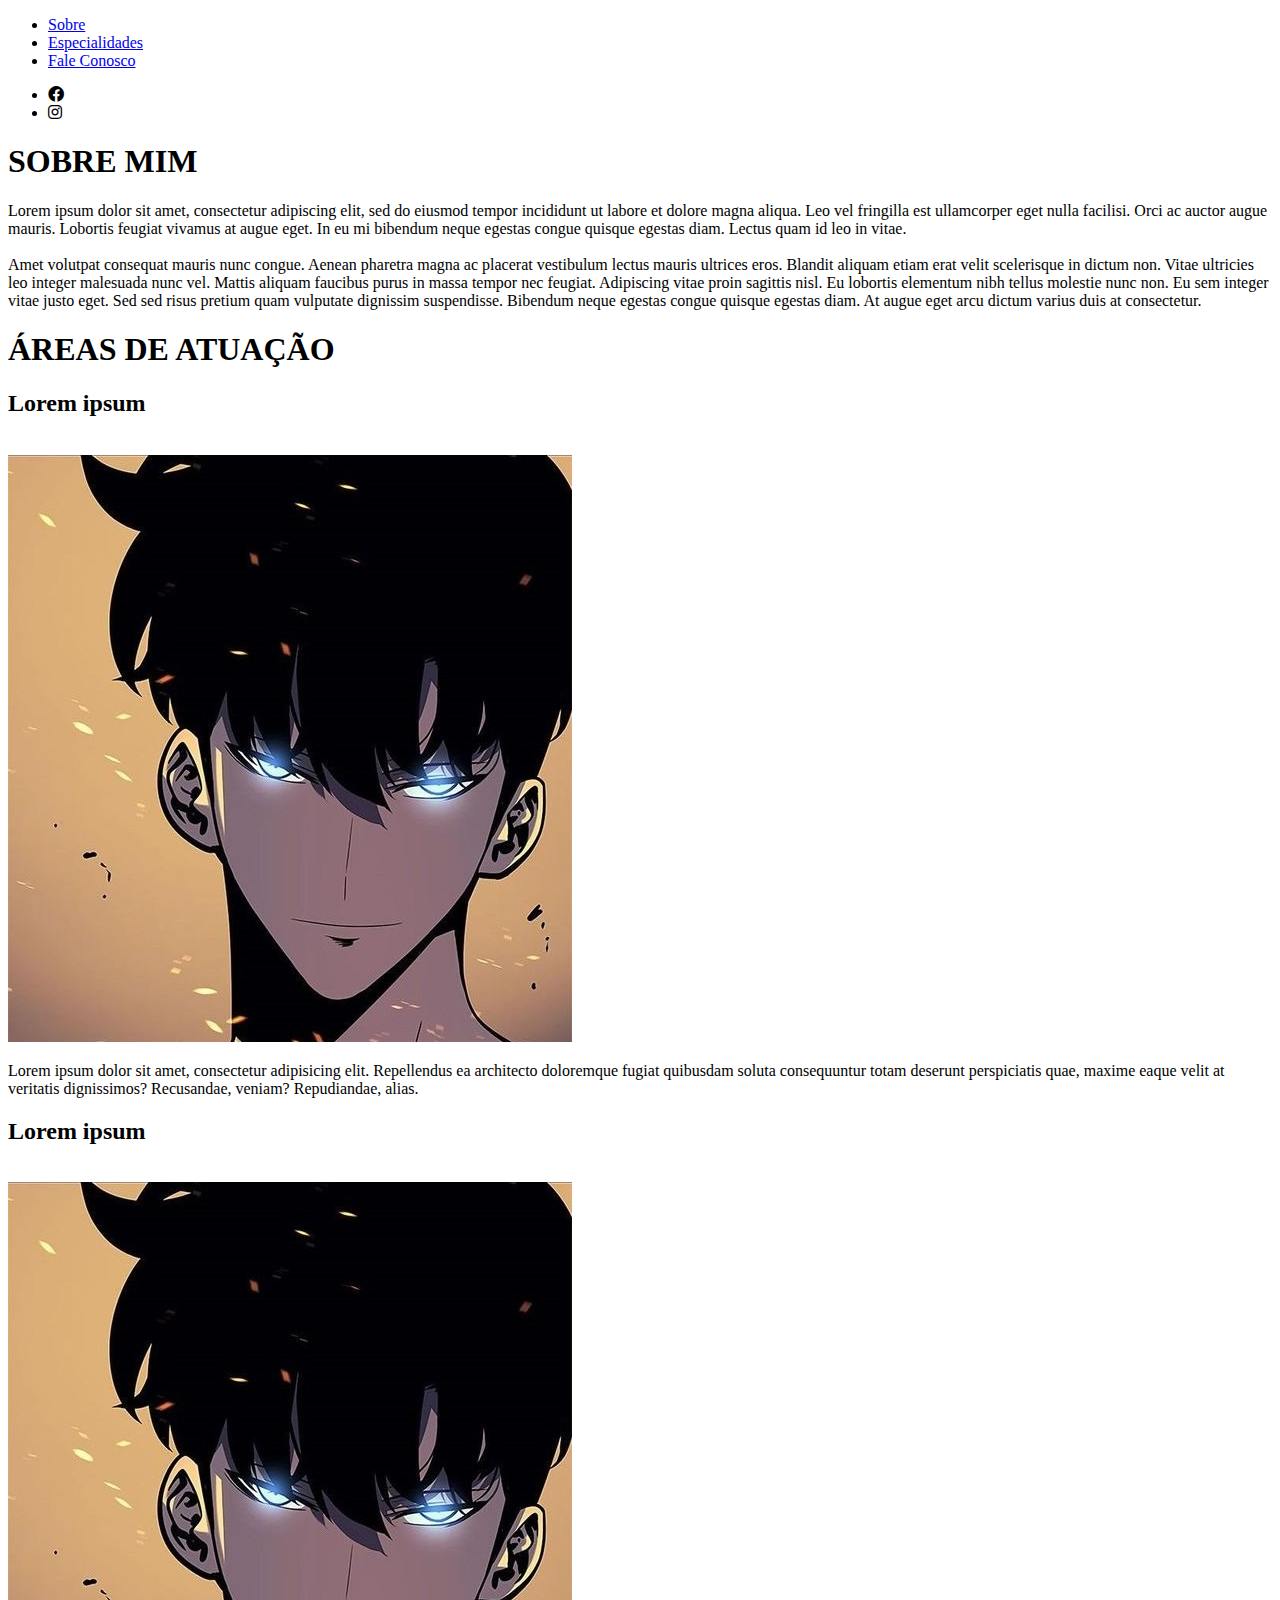
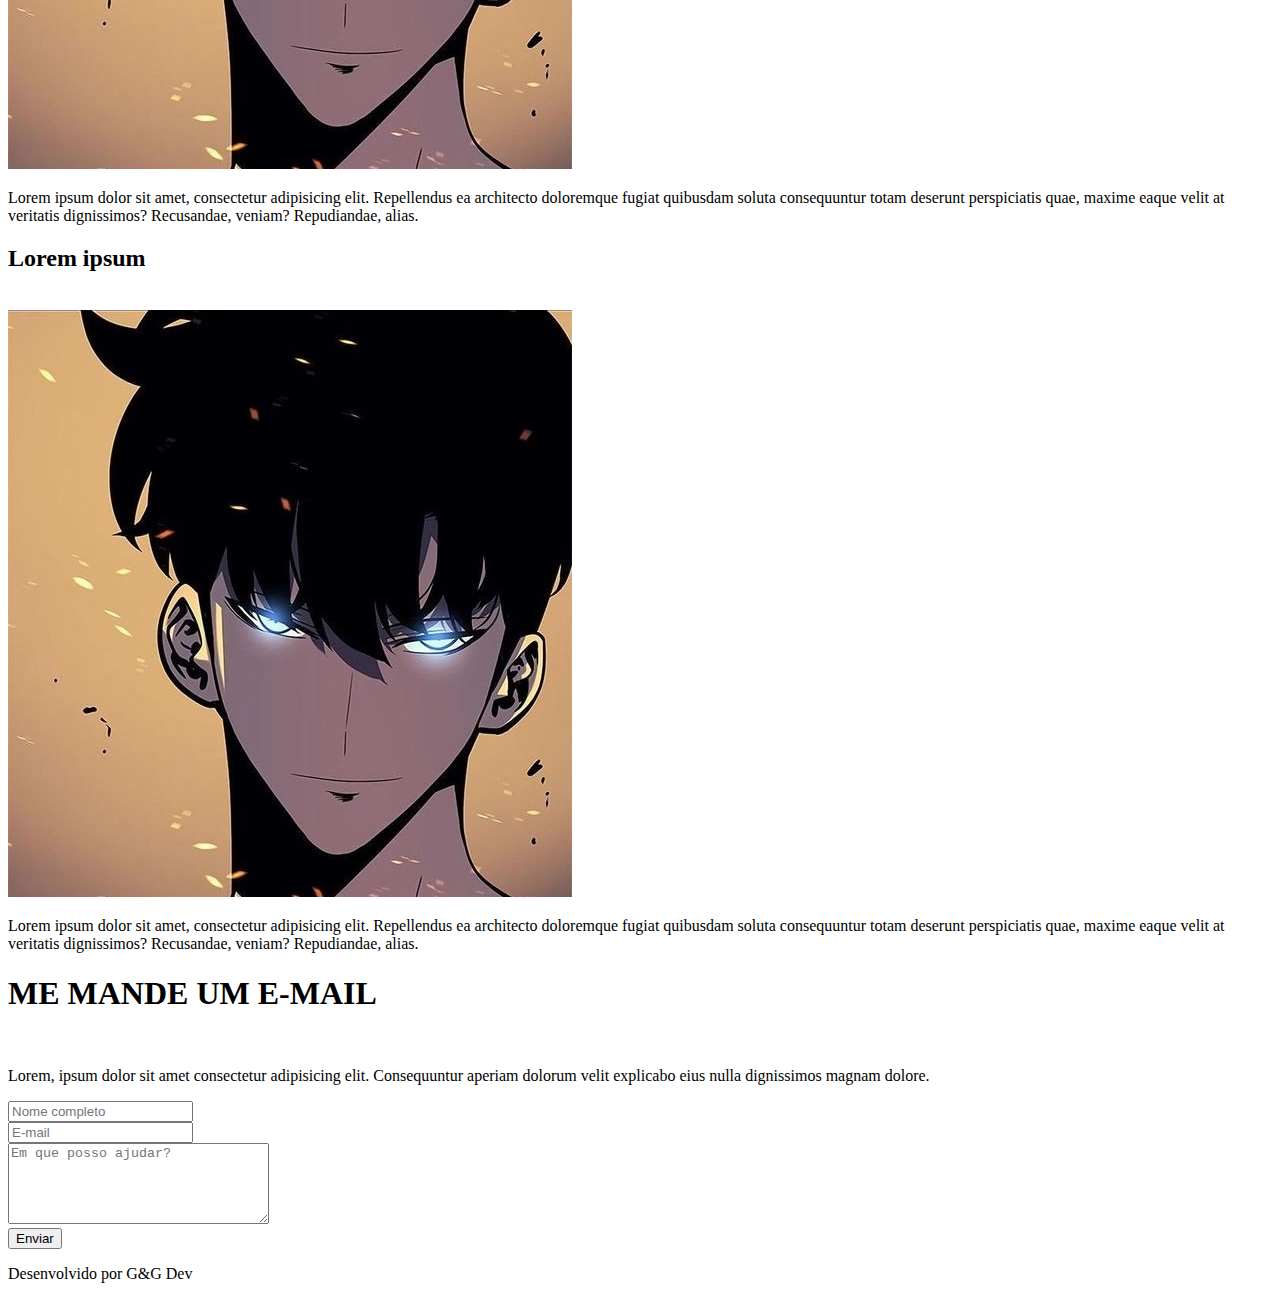
==== index2.html @ 98143463 "Atualização 18-11-2021" ====
<!DOCTYPE html>
<html lang="pt-br">
<head>
    <meta charset="UTF-8">
    <meta http-equiv="X-UA-Compatible" content="IE=edge">
    <meta name="viewport" content="width=device-width, initial-scale=1.0">
    <link rel="stylesheet" href="style2.css" />
    <link href="https://fonts.googleapis.com/css2?family=Open+Sans:wght@300&display=swap" rel="stylesheet">
    <link href="https://cdnjs.cloudflare.com/ajax/libs/font-awesome/6.0.0-beta2/css/all.min.css" rel="stylesheet">
    <title>Site de Advocacia</title>
</head>
<body>
    <div class="header">
        <div class="header-logo"></div>
        <div class="header-menu">
            <ul class="menu">
                <li class="Sobre"><a href="#about">Sobre</a></li>
                <li class="Especialidades"><a href="#work">Especialidades</a></li>
                <li class="Fale-Conosco"><a href="#contact">Fale Conosco</a></li>
            </ul>
        </div>
        <div class="header-social">
            <ul class="menu-social">
                <li class="Facebook"><i class="fab fa-facebook"></i></li>
                <li class="Instagram"><i class="fab fa-instagram"></i></li>
            </ul>
        </div>
    </div>
    <div id="about">
        <span>
            <div class="photo-perfil"></div>
            <div class="about-title">
                <h1 id="about-h1">SOBRE MIM</h1>
            </div>
            <p class="about-text">Lorem ipsum dolor sit amet, consectetur adipiscing elit, sed do eiusmod tempor incididunt ut labore et dolore magna aliqua. Leo vel fringilla est ullamcorper eget nulla facilisi. Orci ac auctor augue mauris. Lobortis feugiat vivamus at augue eget. In eu mi bibendum neque egestas congue quisque egestas diam. Lectus quam id leo in vitae. <br><br>Amet volutpat consequat mauris nunc congue. Aenean pharetra magna ac placerat vestibulum lectus mauris ultrices eros. Blandit aliquam etiam erat velit scelerisque in dictum non. Vitae ultricies leo integer malesuada nunc vel. Mattis aliquam faucibus purus in massa tempor nec feugiat. Adipiscing vitae proin sagittis nisl. Eu lobortis elementum nibh tellus molestie nunc non. Eu sem integer vitae justo eget. Sed sed risus pretium quam vulputate dignissim suspendisse. Bibendum neque egestas congue quisque egestas diam. At augue eget arcu dictum varius duis at consectetur.</p>
        </span>
    </div>
    <div id="work">
        <h1 id="work-h1">ÁREAS DE ATUAÇÃO</h1>
        <div class="work-container">
            <section class="job-sec1">
                <div class="job-1">
                    <h2>Lorem ipsum</h2><br>
                    <div class="photo-div"><img class="photo-work" src="images/jin woo 1.jpg" alt="" /></div>
                    <p class="desc-job">Lorem ipsum dolor sit amet, consectetur adipisicing elit. Repellendus ea architecto doloremque fugiat quibusdam soluta consequuntur totam deserunt perspiciatis quae, maxime eaque velit at veritatis dignissimos? Recusandae, veniam? Repudiandae, alias.</p>
                </div>
            </section>
            <section class="job-sec2">
                <div class="job-2">
                    <h2>Lorem ipsum</h2><br>
                    <div class="photo-div"><img class="photo-work" src="images/jin woo 1.jpg" alt="" /></div>
                    <p class="desc-job">Lorem ipsum dolor sit amet, consectetur adipisicing elit. Repellendus ea architecto doloremque fugiat quibusdam soluta consequuntur totam deserunt perspiciatis quae, maxime eaque velit at veritatis dignissimos? Recusandae, veniam? Repudiandae, alias.</p>
                </div>
            </section>
            <section class="job-sec3">
                <div class="job-3">
                    <h2>Lorem ipsum</h2><br>
                    <div class="photo-div"><img class="photo-work" src="images/jin woo 1.jpg" alt="" /></div>
                    <p class="desc-job">Lorem ipsum dolor sit amet, consectetur adipisicing elit. Repellendus ea architecto doloremque fugiat quibusdam soluta consequuntur totam deserunt perspiciatis quae, maxime eaque velit at veritatis dignissimos? Recusandae, veniam? Repudiandae, alias.</p>
                </div>
            </section>
        </div>
    </div>
    <div id="contact">
        <div class="contact-desc">
            <h1 id="contact-h1">ME MANDE UM E-MAIL</h1><br>
            <p>Lorem, ipsum dolor sit amet consectetur adipisicing elit. Consequuntur aperiam dolorum velit explicabo eius nulla dignissimos magnam dolore.</p>
        </div>
        <div class="contact-email">
            <div class="contact-name">
                <input type="text" placeholder="Nome completo"><br>
            </div>
            <div class="contact-emailadress">
                <input type="text" placeholder="E-mail"><br>
            </div>
            <div class="contact-question">
                <textarea name="textarea" rows="5" cols="30" placeholder="Em que posso ajudar?"></textarea>
            </div>
            <div class="send-button">
                <input type="button" value="Enviar">
            </div>
        </div>
    </div>
    <div class="footer">
        <div class="dev-desc">
            <div class="dev-perfil"></div>
            <p>Desenvolvido por G&G Dev</p>
        </div>
    </div>
</body>
</html>
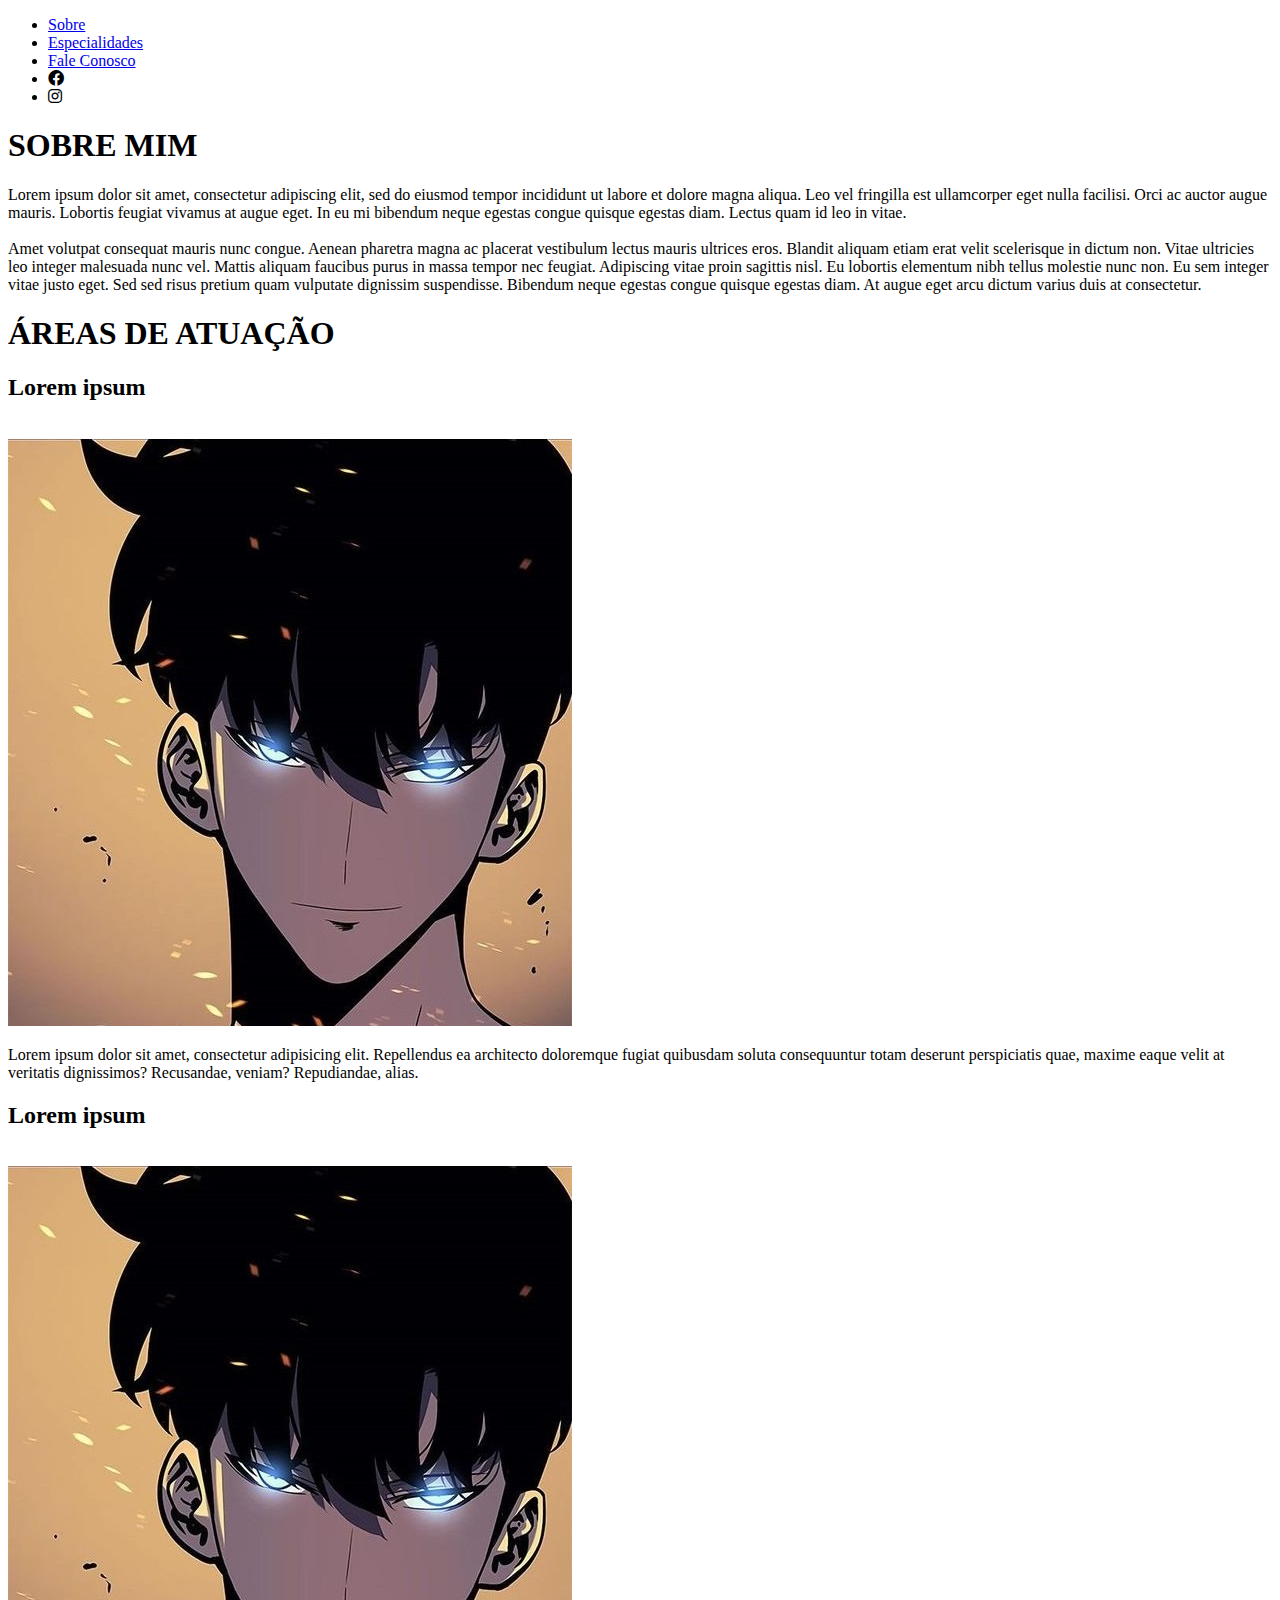
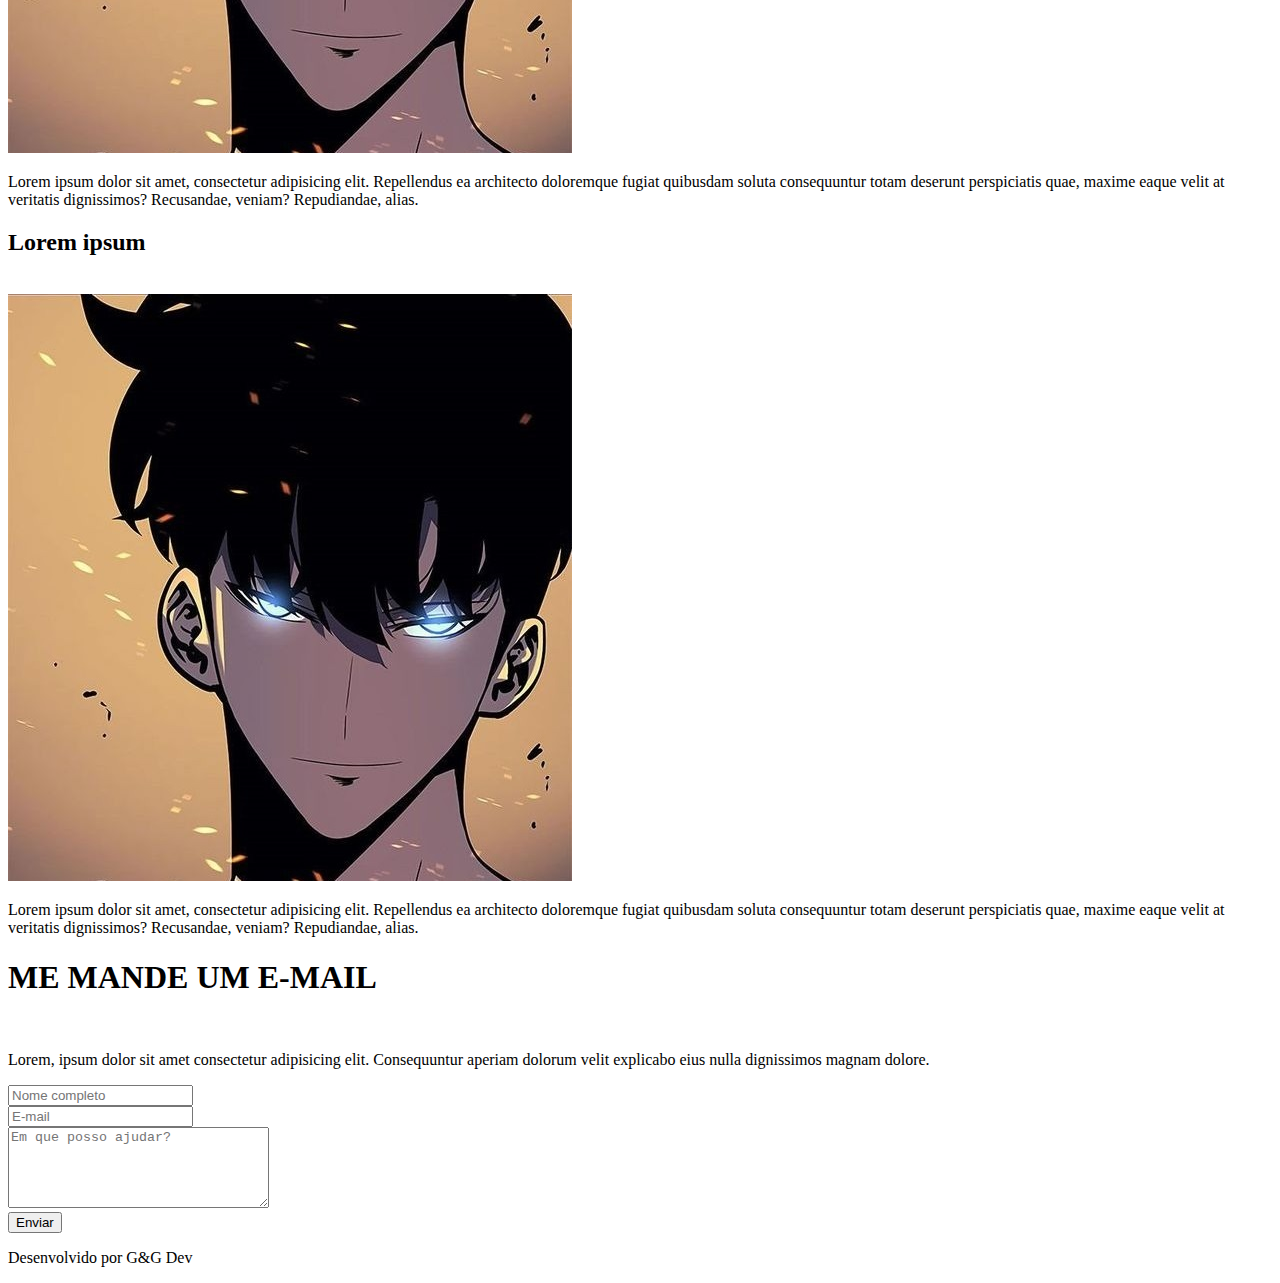
==== commit 51b20a48: "Atualização 20-11-2021" ====
--- a/index2.html
+++ b/index2.html
@@ -4,6 +4,7 @@
     <meta charset="UTF-8">
     <meta http-equiv="X-UA-Compatible" content="IE=edge">
     <meta name="viewport" content="width=device-width, initial-scale=1.0">
+    <link rel="shortcut icon" href="images/lawyer_86193.ico" type="image/x-icon">
     <link rel="stylesheet" href="style2.css" />
     <link href="https://fonts.googleapis.com/css2?family=Open+Sans:wght@300&display=swap" rel="stylesheet">
     <link href="https://cdnjs.cloudflare.com/ajax/libs/font-awesome/6.0.0-beta2/css/all.min.css" rel="stylesheet">
@@ -12,19 +13,20 @@
 <body>
     <div class="header">
         <div class="header-logo"></div>
-        <div class="header-menu">
+        <nav>
+            <div class="mobile-menu">
+              <div class="line1"></div>
+              <div class="line2"></div>
+              <div class="line3"></div>
+            </div>
             <ul class="menu">
                 <li class="Sobre"><a href="#about">Sobre</a></li>
                 <li class="Especialidades"><a href="#work">Especialidades</a></li>
                 <li class="Fale-Conosco"><a href="#contact">Fale Conosco</a></li>
-            </ul>
-        </div>
-        <div class="header-social">
-            <ul class="menu-social">
                 <li class="Facebook"><i class="fab fa-facebook"></i></li>
                 <li class="Instagram"><i class="fab fa-instagram"></i></li>
             </ul>
-        </div>
+        </nav>
     </div>
     <div id="about">
         <span>
@@ -81,6 +83,7 @@
             </div>
         </div>
     </div>
+    <script src="Script2.js"></script>
     <div class="footer">
         <div class="dev-desc">
             <div class="dev-perfil"></div>
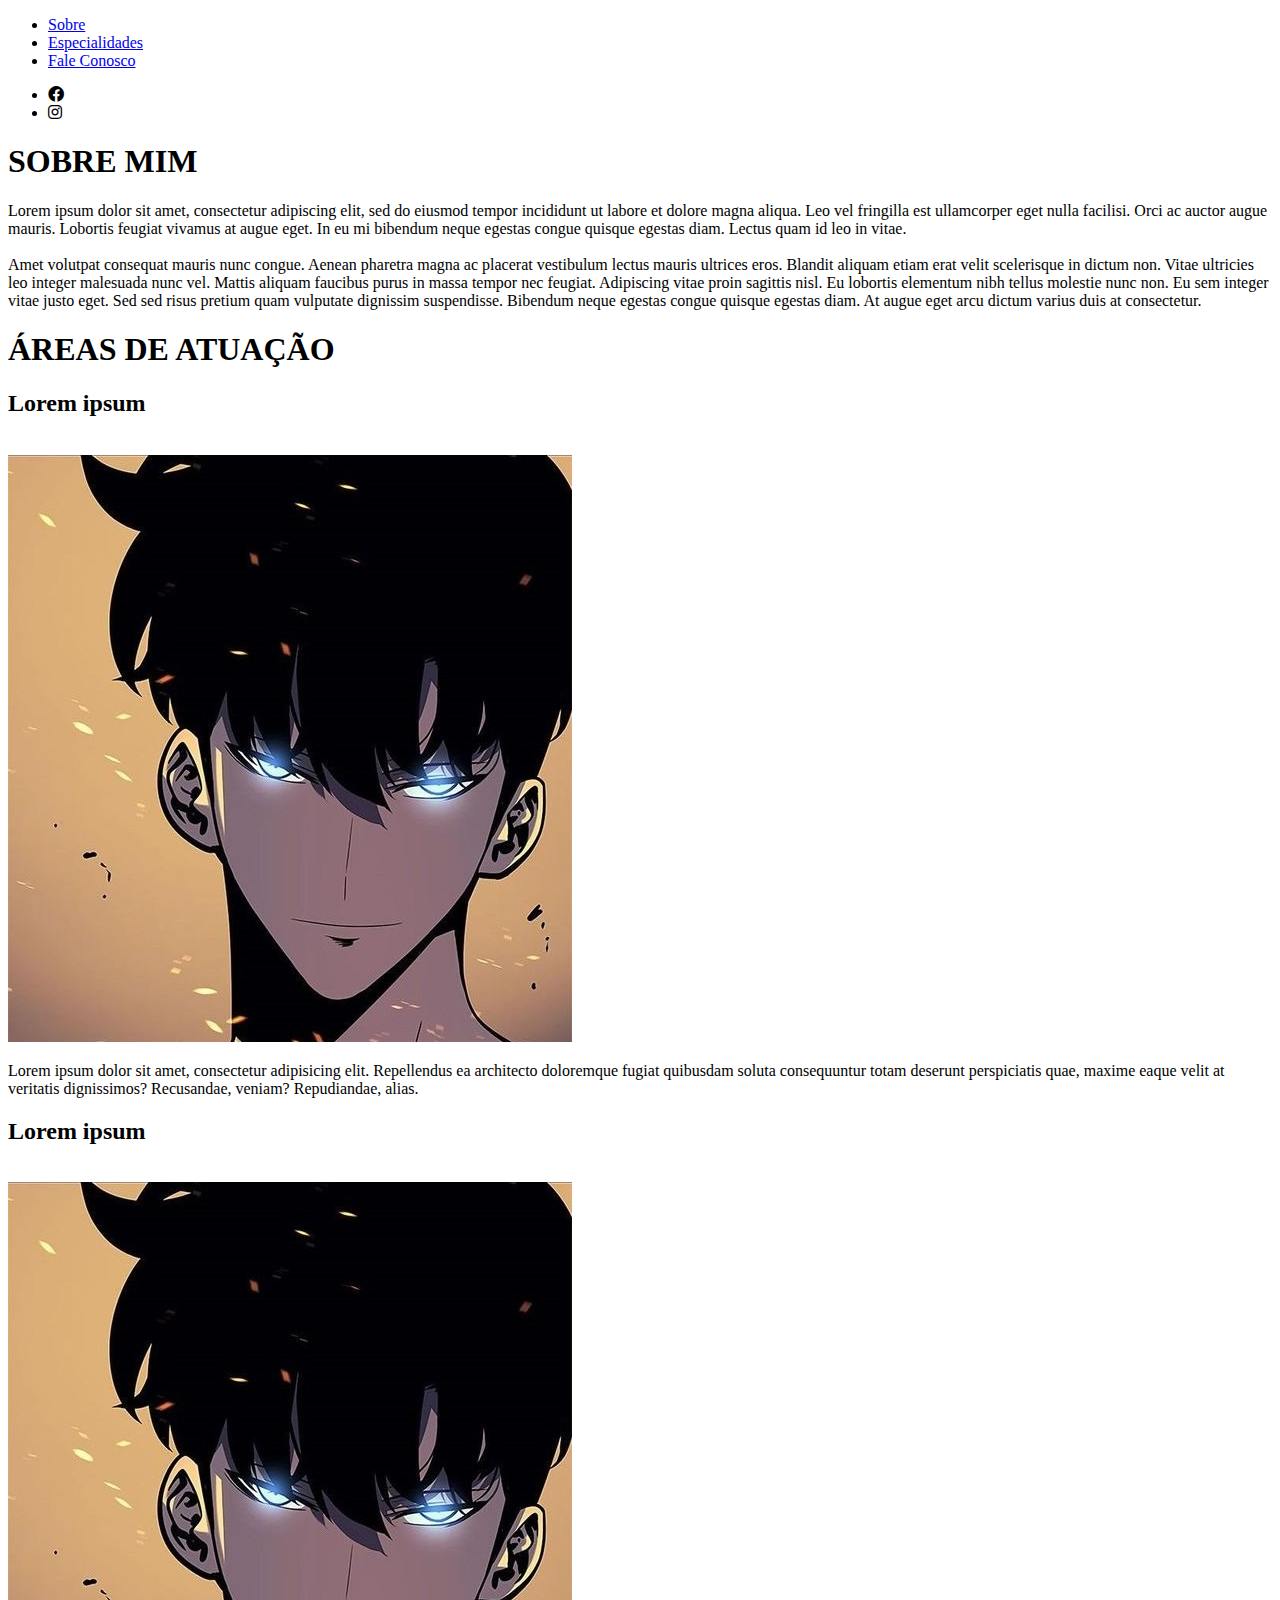
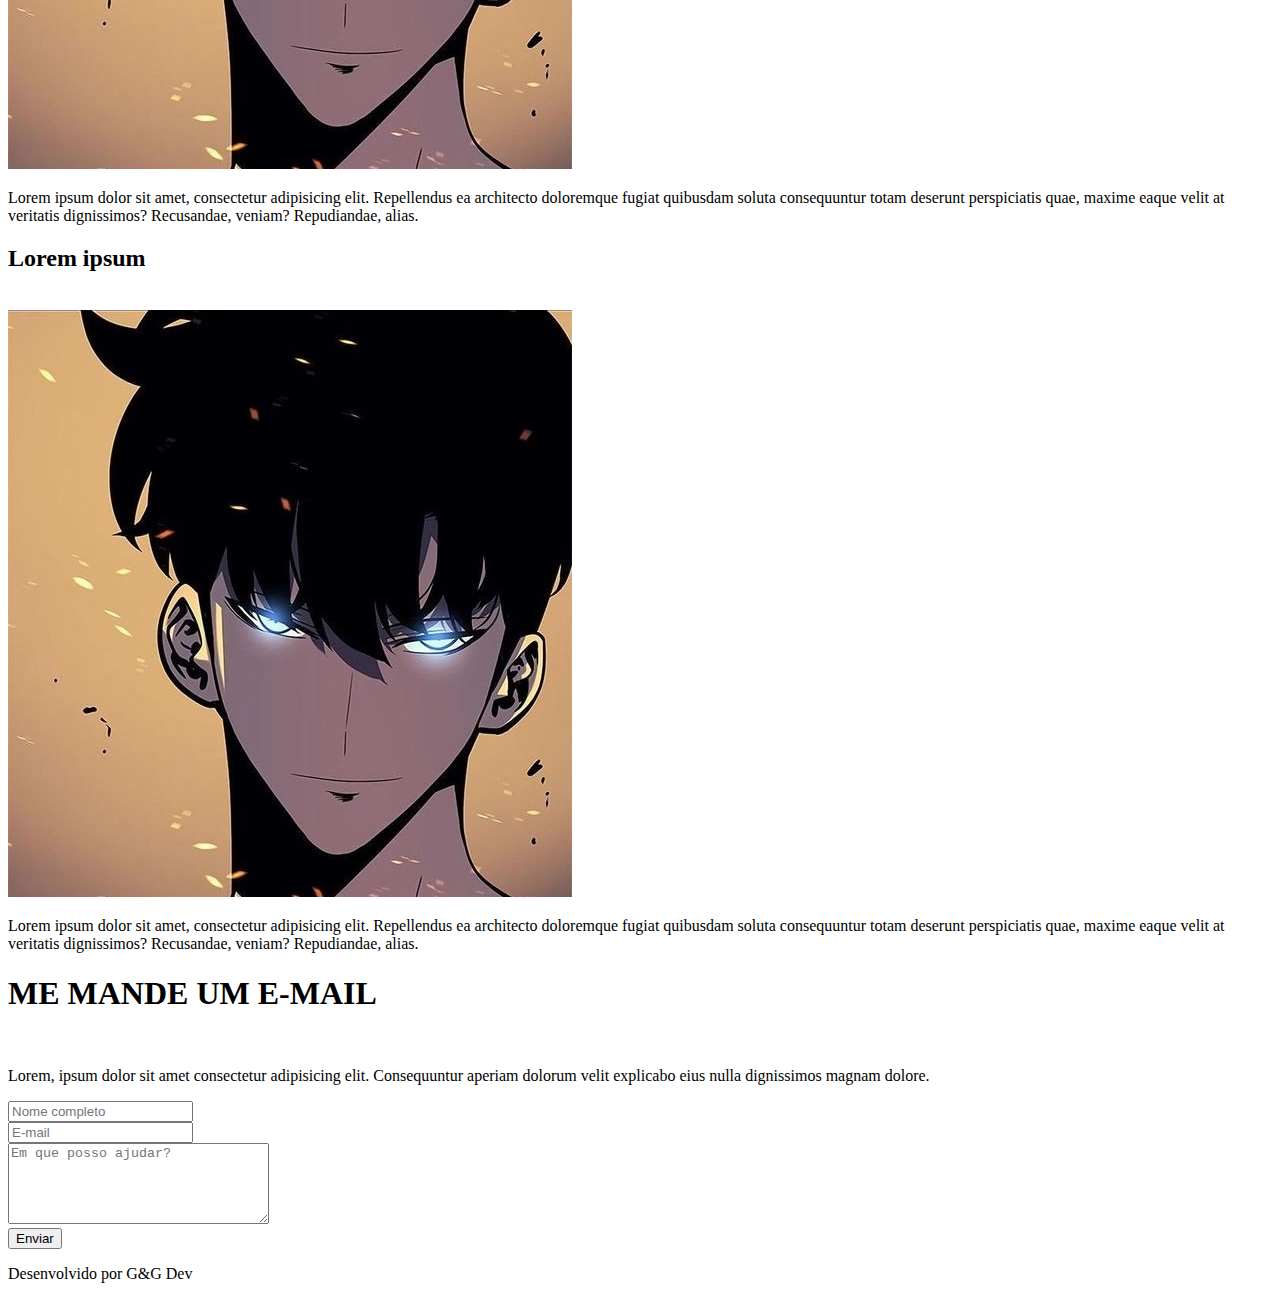
==== commit 41bf4570: "Versão original retornada" ====
--- a/index2.html
+++ b/index2.html
@@ -6,6 +6,7 @@
     <meta name="viewport" content="width=device-width, initial-scale=1.0">
     <link rel="shortcut icon" href="images/lawyer_86193.ico" type="image/x-icon">
     <link rel="stylesheet" href="style2.css" />
+    <link rel="stylesheet" href="Script2.js">
     <link href="https://fonts.googleapis.com/css2?family=Open+Sans:wght@300&display=swap" rel="stylesheet">
     <link href="https://cdnjs.cloudflare.com/ajax/libs/font-awesome/6.0.0-beta2/css/all.min.css" rel="stylesheet">
     <title>Site de Advocacia</title>
@@ -13,20 +14,19 @@
 <body>
     <div class="header">
         <div class="header-logo"></div>
-        <nav>
-            <div class="mobile-menu">
-              <div class="line1"></div>
-              <div class="line2"></div>
-              <div class="line3"></div>
-            </div>
+        <div class="header-menu">
             <ul class="menu">
                 <li class="Sobre"><a href="#about">Sobre</a></li>
                 <li class="Especialidades"><a href="#work">Especialidades</a></li>
                 <li class="Fale-Conosco"><a href="#contact">Fale Conosco</a></li>
+            </ul>
+        </div>
+        <div class="header-social">
+            <ul class="menu-social">
                 <li class="Facebook"><i class="fab fa-facebook"></i></li>
                 <li class="Instagram"><i class="fab fa-instagram"></i></li>
             </ul>
-        </nav>
+        </div>
     </div>
     <div id="about">
         <span>
@@ -83,7 +83,6 @@
             </div>
         </div>
     </div>
-    <script src="Script2.js"></script>
     <div class="footer">
         <div class="dev-desc">
             <div class="dev-perfil"></div>
@@ -91,4 +90,4 @@
         </div>
     </div>
 </body>
-</html>+</html>     